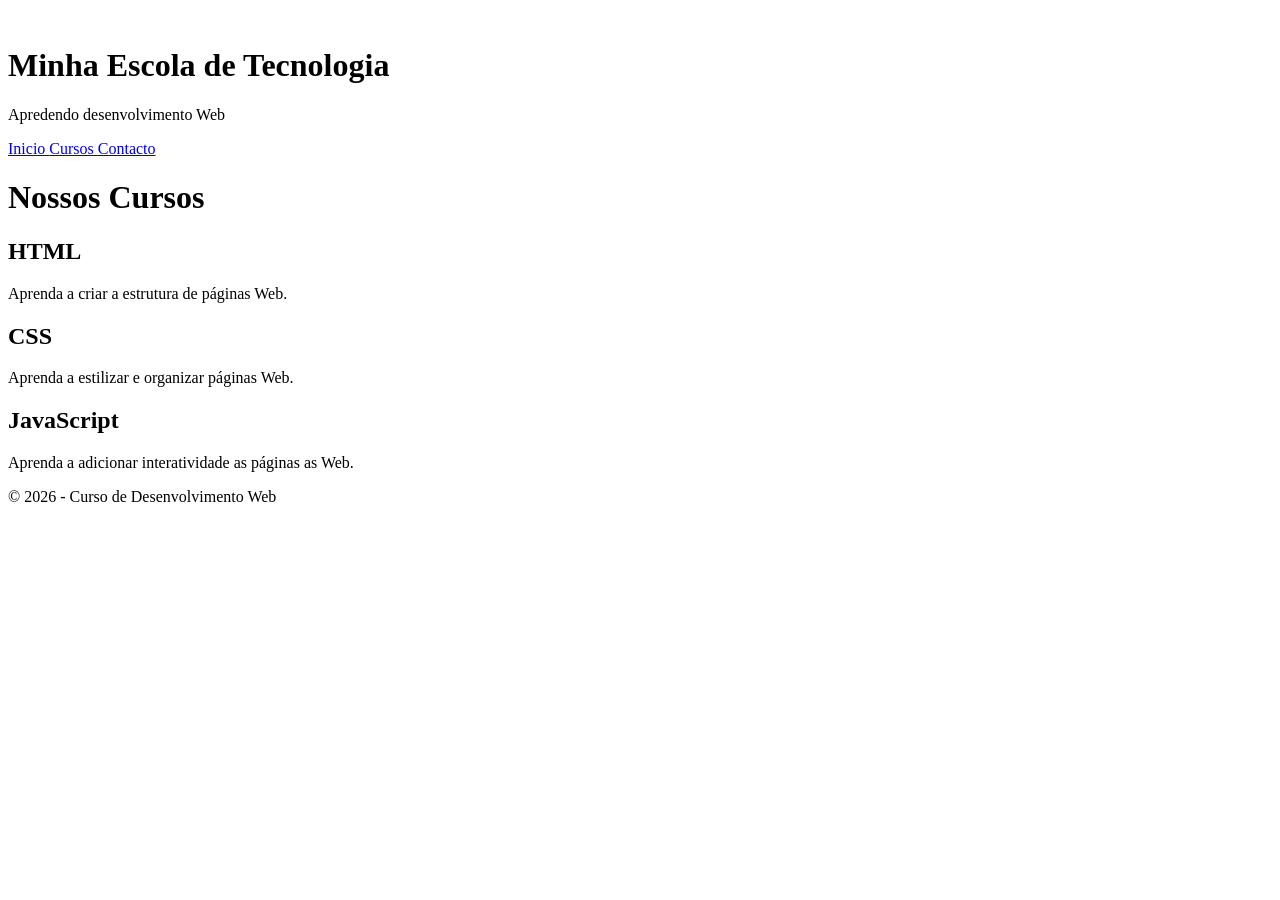
==== index.html @ beb9f8ef "Rename REPLICA_2.html to index.html" ====
<!DOCTYPE HTML>
<HTML>
<HEAD>
	<TITLE> Minha Escola de Tecnologia </TITLE>
	<link rel="stylesheet" href="CSS/nova_replica.css">
</HEAD>
<BODY>
<header>
	<div id="cabeça"><br>
		<h1> Minha Escola de Tecnologia </h1>
			<p> Apredendo desenvolvimento Web </p>
	</div>
	<nav class="links">
		<a href="#" class="link1"> Inicio <a>
		<a href="#" class="link1"> Cursos <a>
		<a href="#" class="link1"> Contacto <a>
	</nav>
</header>

	<h1 class="titulo1"> Nossos Cursos </h1>
<section class="CONTA">
	
	
		<div class="bloco1"> 
			<h2> HTML </h2>
				<p> Aprenda a criar a estrutura de páginas Web. </p>
		</div>
		<div class="bloco2"> 
			<h2> CSS </h2>
				<p> Aprenda a estilizar e organizar páginas Web. </p>
		</div>
		<div class="bloco3"> 
			<h2> JavaScript </h2>
				<p> Aprenda a adicionar interatividade as páginas as Web. </p>
		</div>
	
</section>
<footer class="pe">
	<div> &copy; 2026 - Curso de Desenvolvimento Web </div>
</footer>
</BODY>
</HTML>
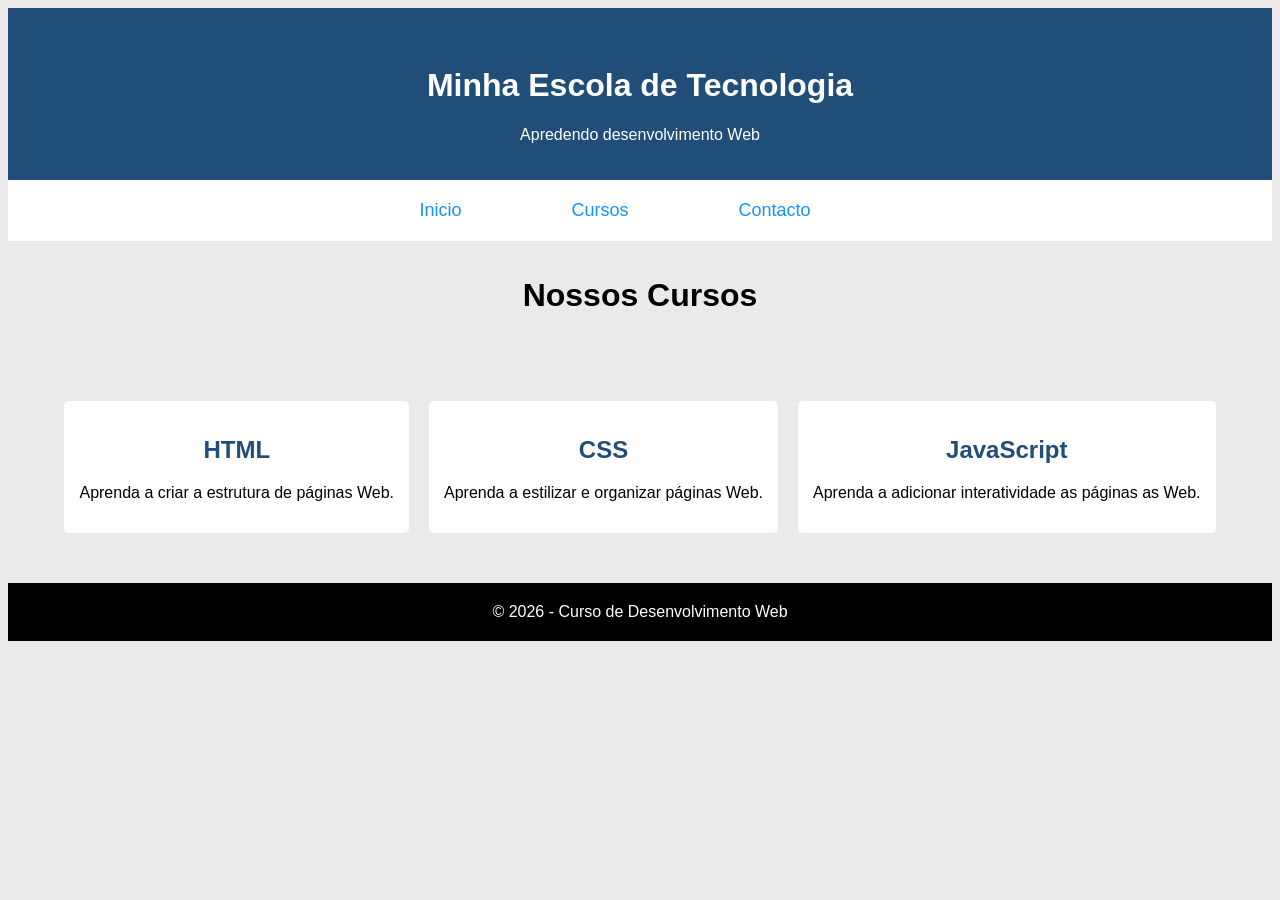
==== commit 6fa527f4: "Update index.html" ====
--- a/index.html
+++ b/index.html
@@ -2,7 +2,7 @@
 <HTML>
 <HEAD>
 	<TITLE> Minha Escola de Tecnologia </TITLE>
-	<link rel="stylesheet" href="CSS/nova_replica.css">
+	<link rel="stylesheet" href="nova_replica.css">
 </HEAD>
 <BODY>
 <header>
--- a/nova_replica.css
+++ b/nova_replica.css
@@ -0,0 +1,99 @@
+
+* {
+	font-family: Arial, sans-serif;
+}
+
+#cabeça {
+	background-color: #214E78;
+	text-align: center;
+	color: white;
+	padding: 20px;
+}
+a{
+	text-decoration: none;
+
+}
+
+.links {
+	background-color: white;
+	display: flex;
+	justify-content: center;
+	gap: 50px;
+	padding: 15px;
+	font-size: 18px;
+	
+}
+.link1 {
+	
+	padding: 5px;
+	background: white;
+	color: #1693FA;
+}
+
+a:hover{
+	color: black;
+}
+
+.titulo1 {
+	text-align: center;
+	padding: 15px;
+}
+section {
+	background: #EBE9E9;
+}
+
+.bl{
+	display: grid;
+	gap: 20px;
+}
+
+
+.bloco1 {
+	background: white;
+	padding: 15px;
+	text-align: center;
+	border: 0px solid;
+	border-radius: 5px;
+	
+}
+
+.bloco2 {
+	background: white;
+	padding: 15px;
+	text-align: center;
+	border: 0px solid;
+	border-radius: 5px;
+}
+
+
+.bloco3 {
+	background: white;
+	padding: 15px;
+	text-align: center;
+	border: 0px solid;
+	border-radius: 5px;
+}
+
+.pe {
+	display: flex;
+	padding: 20px;
+	background: black;
+	color: white;
+	justify-content: center;
+	
+}
+.CONTA{
+	display: grid;
+	grid-template-columns: auto auto auto;
+	grid-template-rows: auto;
+	align-content: center;
+	justify-content: center;
+	padding:50px;
+	gap: 20px;
+}
+body {
+	background-color: #EBE9E9;
+}
+h2 {
+	color:  #214E78;
+}
